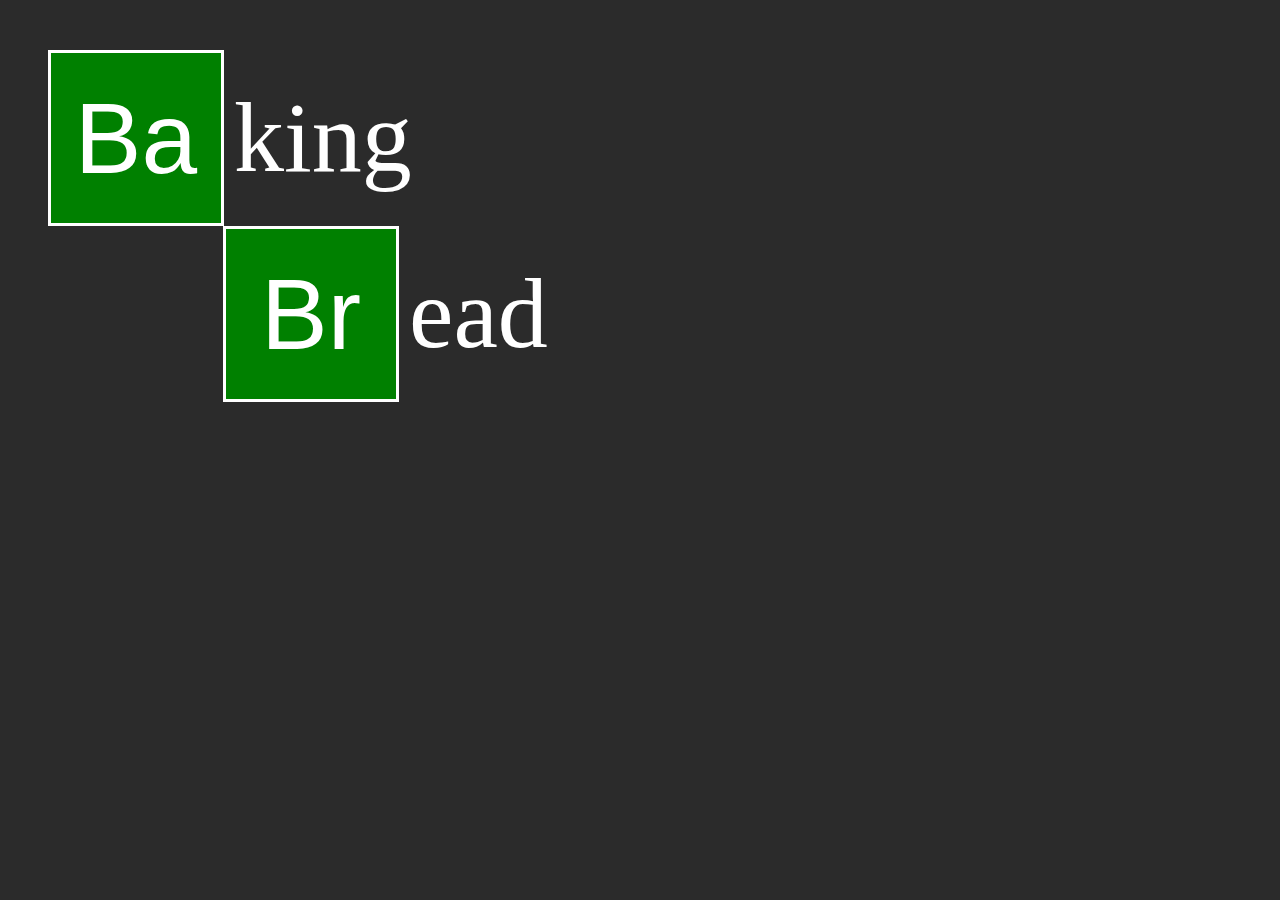
==== index.html @ 2e5a083b "Initial code" ====
<!doctype html>
<html>

<head>
  <meta charset="utf-8">
  <meta name="viewport" content="width=device-width, initial-scale=1">
  <title></title>
  <link rel="stylesheet" href="style.css">
  <meta name="theme-color" content="#fafafa">
</head>

<body>
  <div>
    <p>
      <span class="square" id="B1">He</span>
      <span class="word" id="L1">llo</span>

    </p>
    <p class="second">
      <span class="square" id="B2">W</span>
      <span class="word" id="L2">orld</span>
    </p>
  </div>
  <script src="app.js">
  </script>
  <script>
    const urlParams = new URLSearchParams(window.location.search);
    first = urlParams.get('first') || 'baking'
    result1 = generate2(first);
    document.getElementById('B1').innerHTML = result1.element;
    document.getElementById('L1').innerHTML = result1.left;
    second = urlParams.get('second') || 'bread'
    result2 = generate2(second);
    document.getElementById('B2').innerHTML = result2.element;
    document.getElementById('L2').innerHTML = result2.left;
  </script>

</body>

</html>
---- style.css ----
body {
    background: #2b2b2b;
    font-weight: normal;
  }
  
  div {
    margin: 50px 40px;
  }
  
  p {
    font-family: serif;
    font-size: 100px;
    color: #fff;
    margin: 0;
    padding: 0;
  }
  
  .second {
    margin: 0 175px;
  }
  
  .square {
    font-family: sans-serif;
    padding:10px;
    background: green;
    border: 3px solid #fff;
    width: 150px;
    height: 150px;
    text-align: center;
    vertical-align: middle;
    line-height: 150px;       /* The same as your div height */
    display: inline-block;
  }
  
  .word {
    height: 150px;
    line-height: 150px;
    vertical-align: middle;
    margin-left: -15px;
  }
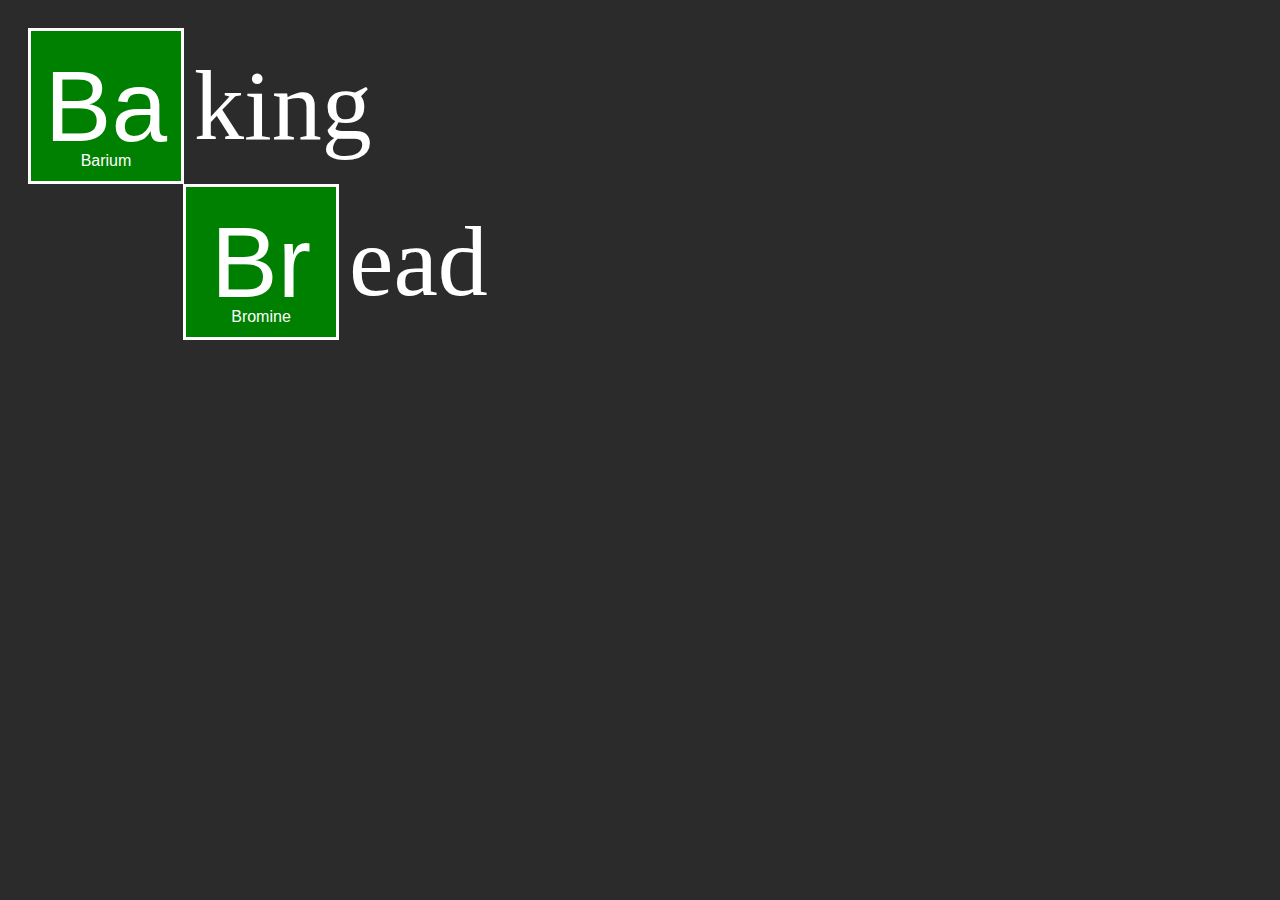
==== commit a9673b6f: "add element names" ====
--- a/index.html
+++ b/index.html
@@ -1,25 +1,30 @@
 <!doctype html>
-<html>
+<html class="no-js" lang="">
 
 <head>
   <meta charset="utf-8">
   <meta name="viewport" content="width=device-width, initial-scale=1">
-  <title></title>
+  <title>Baking Bread</title>
   <link rel="stylesheet" href="style.css">
-  <meta name="theme-color" content="#fafafa">
 </head>
 
 <body>
+
   <div>
-    <p>
-      <span class="square" id="B1">He</span>
-      <span class="word" id="L1">llo</span>
-
-    </p>
-    <p class="second">
-      <span class="square" id="B2">W</span>
-      <span class="word" id="L2">orld</span>
-    </p>
+    <div>
+      <div class="square">
+        <div class="symbol" id="Symbol1">He</div>
+        <p class="name" id="Name1">Hydrogen</p>
+      </div>
+      <span class="word" id="Word1">llo</span>
+    </div>
+    <div class="second">
+      <div class="square">
+        <div class="symbol" id="Symbol2">W</div>
+        <p class="name" id="Name2">Hydrogen</p>
+      </div>
+      <span class="word" id="Word2">orld</span>
+    </div>
   </div>
   <script src="app.js">
   </script>
@@ -27,12 +32,14 @@
     const urlParams = new URLSearchParams(window.location.search);
     first = urlParams.get('first') || 'baking'
     result1 = generate2(first);
-    document.getElementById('B1').innerHTML = result1.element;
-    document.getElementById('L1').innerHTML = result1.left;
+    document.getElementById('Symbol1').innerHTML = result1.element;
+    document.getElementById('Name1').innerHTML = result1.name;
+    document.getElementById('Word1').innerHTML = result1.left;
     second = urlParams.get('second') || 'bread'
     result2 = generate2(second);
-    document.getElementById('B2').innerHTML = result2.element;
-    document.getElementById('L2').innerHTML = result2.left;
+    document.getElementById('Symbol2').innerHTML = result2.element;
+    document.getElementById('Name2').innerHTML = result2.name;
+    document.getElementById('Word2').innerHTML = result2.left;
   </script>
 
 </body>
--- a/style.css
+++ b/style.css
@@ -1,42 +1,36 @@
 body {
-    background: #2b2b2b;
-    font-weight: normal;
-  }
-  
-  div {
-    margin: 50px 40px;
-  }
-  
-  p {
-    font-family: serif;
-    font-size: 100px;
-    color: #fff;
-    margin: 0;
-    padding: 0;
-  }
-  
-  .second {
-    margin: 0 175px;
-  }
-  
-  .square {
-    font-family: sans-serif;
-    padding:10px;
-    background: green;
-    border: 3px solid #fff;
-    width: 150px;
-    height: 150px;
-    text-align: center;
-    vertical-align: middle;
-    line-height: 150px;       /* The same as your div height */
-    display: inline-block;
-  }
-  
-  .word {
-    height: 150px;
-    line-height: 150px;
-    vertical-align: middle;
-    margin-left: -15px;
-  }
-  
-  +  color: #fff;
+  background: #2b2b2b;
+  font-size: 100px;
+  padding: 20px;
+}
+.square {
+  width: 150px;
+  height: 150px;
+  line-height: 150px;       /* The same as your div height */
+  background: green;
+  text-align: center;
+  vertical-align: middle;
+  font-family: sans-serif;
+  border: 3px solid #fff;
+  display: inline-block;
+}
+
+.name {
+  margin-top: -95px;
+  font-size: 16px;
+}
+
+.symbol {
+}
+
+.second {
+  margin: 0 155px;
+}
+.word {
+  font-family: serif;
+  height: 150px;
+  line-height: 150px;
+  vertical-align: middle;
+  margin-left: -15px;
+}
